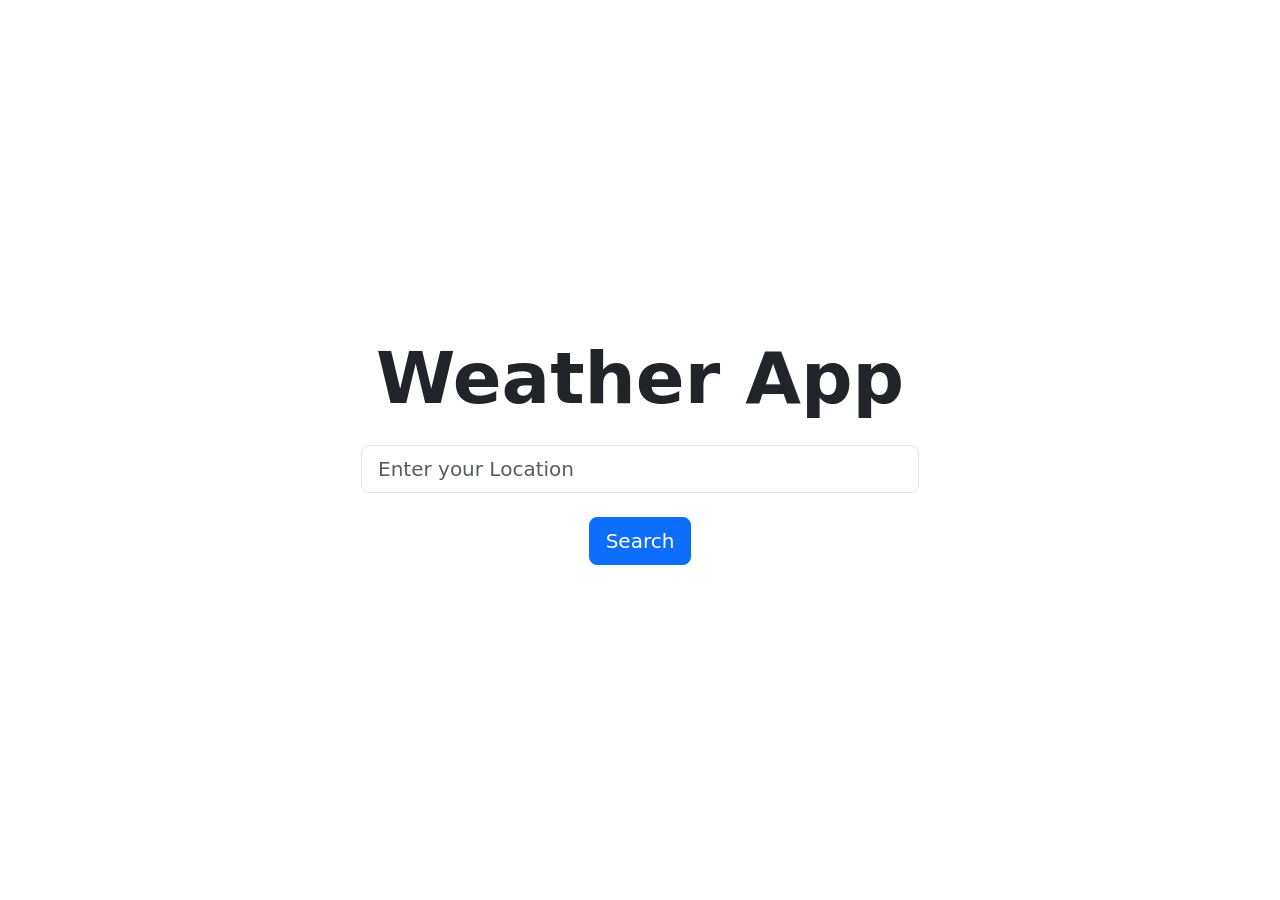
==== index.html @ 729d3f80 "Grundgerüst abgeschlossen" ====
<!DOCTYPE html>
<html>

<head>
    <meta charset="UTF-8">
    <meta name="viewport" content="width=device-width, initial-scale=1.0">
    <link rel="stylesheet" href="style.css">
    <link href="https://cdn.jsdelivr.net/npm/bootstrap@5.3.0-alpha1/dist/css/bootstrap.min.css" rel="stylesheet">
    <title>WeatherApp</title>
</head>

<body class="d-flex" style="height: 100vh;">
    <div class="container d-flex flex-column justify-content-center align-items-center">
        <h1 class="display-2 fw-bold mb-4">Weather App</h1>
        <input type="text" class="form-control form-control-lg w-50 mb-4" placeholder="Enter your Location">
        <button type="button" class="btn btn-primary btn-lg">Search</button>
    </div>
</body>

<script src="https://cdn.jsdelivr.net/npm/bootstrap@5.3.0-alpha1/dist/js/bootstrap.bundle.min.js"></script>

</html>
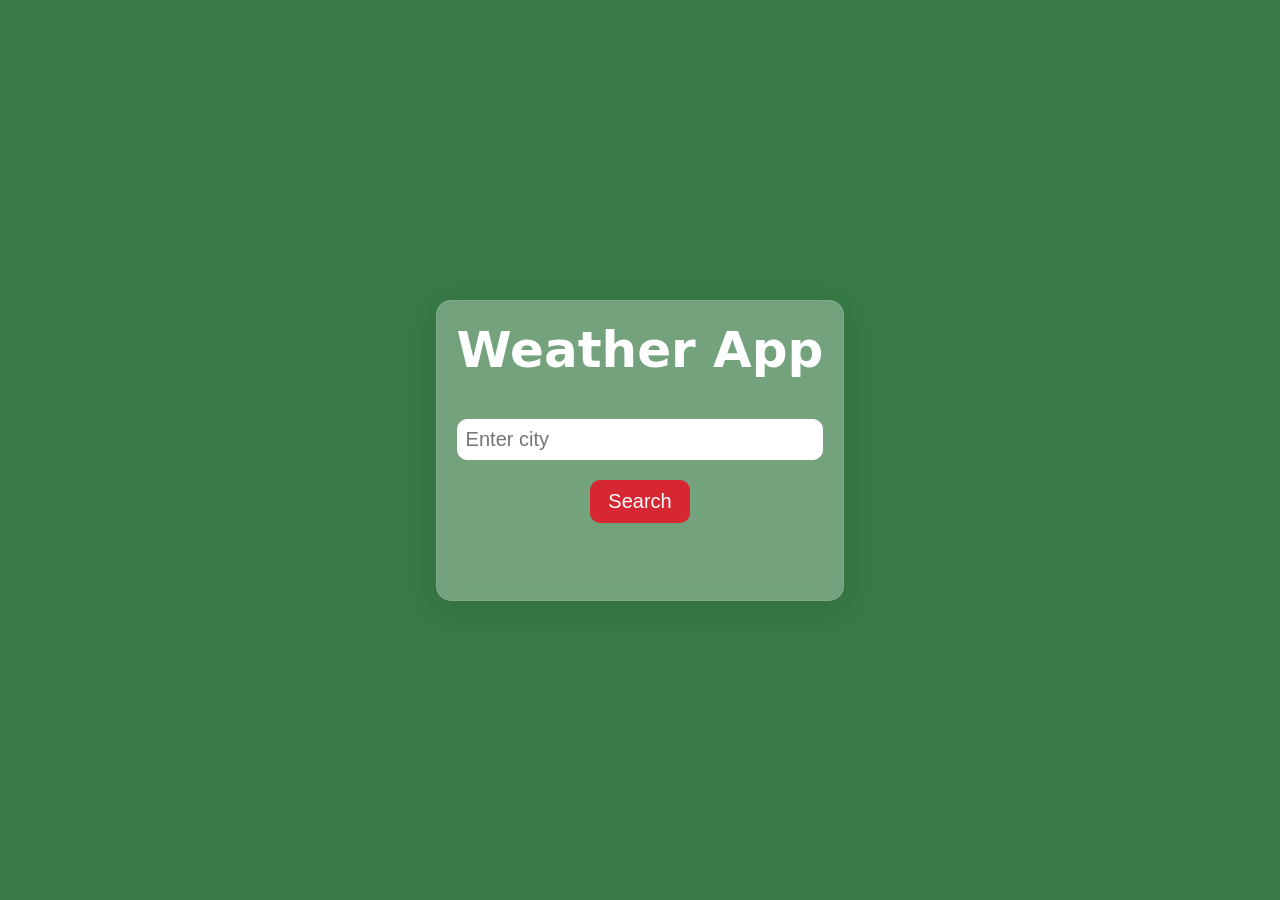
==== commit c0c49067: "Grundgerüst überarbeitet" ====
--- a/index.html
+++ b/index.html
@@ -5,18 +5,26 @@
     <meta charset="UTF-8">
     <meta name="viewport" content="width=device-width, initial-scale=1.0">
     <link rel="stylesheet" href="style.css">
-    <link href="https://cdn.jsdelivr.net/npm/bootstrap@5.3.0-alpha1/dist/css/bootstrap.min.css" rel="stylesheet">
-    <title>WeatherApp</title>
+    <title>Weather App</title>
 </head>
 
-<body class="d-flex" style="height: 100vh;">
-    <div class="container d-flex flex-column justify-content-center align-items-center">
-        <h1 class="display-2 fw-bold mb-4">Weather App</h1>
-        <input type="text" class="form-control form-control-lg w-50 mb-4" placeholder="Enter your Location">
-        <button type="button" class="btn btn-primary btn-lg">Search</button>
+<body>
+    <div id="weather-container">
+        <h1>Weather App</h1>
+        <input type="text" placeholder="Enter city">
+        <br>
+        <button>Search</button>
+        <br>
+        <img id="weather-icon">
+        <br>
+        <div id="temp-div"></div>
+        <br>
+        <div id="weather-info"></div>
+        <br>
+        <div id="hourly-forecast"></div>
     </div>
 </body>
 
-<script src="https://cdn.jsdelivr.net/npm/bootstrap@5.3.0-alpha1/dist/js/bootstrap.bundle.min.js"></script>
+<script src="script.js"></script>
 
 </html>
--- a/style.css
+++ b/style.css
@@ -0,0 +1,48 @@
+body {
+    background-color: #377a46;
+    font-family: system-ui, -apple-system, BlinkMacSystemFont, 'Segoe UI', Roboto, Oxygen, Ubuntu, Cantarell, 'Open Sans', 'Helvetica Neue', sans-serif;
+    display: flex;
+    align-items: center;
+    justify-content: center;
+    height: 100vh;
+    margin: 0;
+}
+
+#weather-container {
+    background-color: rgba(255, 255, 255, 0.3);
+    max-width: 400px;
+    padding: 20px;
+    border-radius: 15px;
+    box-shadow: 0 8px 32px rgba(0, 0, 0, 0.1);
+    backdrop-filter: blur(10px);
+    border: 1px solid rgba(255, 255, 255, 0.1);
+    text-align: center;
+}
+
+button {
+    background-color: #d62732;
+    color: white;
+    padding: 10px;
+    border: none;
+    border-radius: 10px;
+    cursor: pointer;
+    margin-top: 20px;
+    width: 100px;
+    font-size: 20px;
+}
+
+h1 {
+    font-size: 50px;
+    margin: 0 0 20px 0;
+    color: white;
+}
+
+input[type="text"] {
+    font-size: 20px;
+    width: 100%;
+    padding: 8px;
+    box-sizing: border-box;
+    border-radius: 10px;
+    border: 1px solid white;
+    margin-top: 20px;
+}
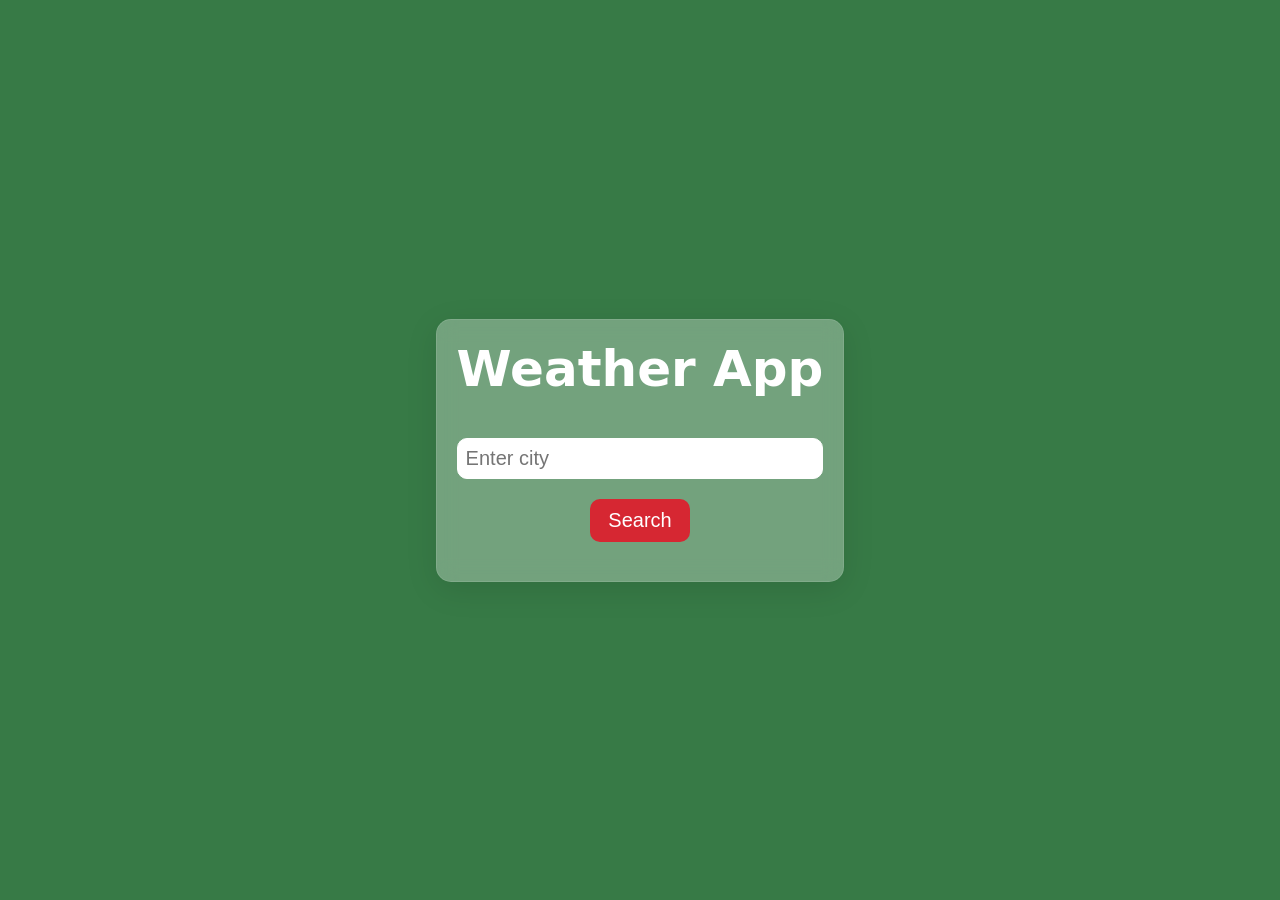
==== commit 8bf1b390: "Wetter App Teil 1 fertig" ====
--- a/index.html
+++ b/index.html
@@ -11,17 +11,14 @@
 <body>
     <div id="weather-container">
         <h1>Weather App</h1>
-        <input type="text" placeholder="Enter city">
+        <input type="text" placeholder="Enter city" id="cityInput">
         <br>
-        <button>Search</button>
+        <button onclick="getWeather()">Search</button>
         <br>
         <img id="weather-icon">
-        <br>
         <div id="temp-div"></div>
         <br>
         <div id="weather-info"></div>
-        <br>
-        <div id="hourly-forecast"></div>
     </div>
 </body>
 
--- a/style.css
+++ b/style.css
@@ -45,4 +45,25 @@
     border-radius: 10px;
     border: 1px solid white;
     margin-top: 20px;
+}
+
+.description {
+    font-size: 20px;
+    color: white;
+    margin-bottom: 10px;
+    margin-top: 0;
+}
+
+.temp {
+    font-size: 50px;
+    color: white;
+    margin: 0;
+}
+
+#weather-icon {
+    width: 150px;
+    height: 150px;
+    margin: 0 auto 0;
+    margin-bottom: 0;
+    display: none;
 }
